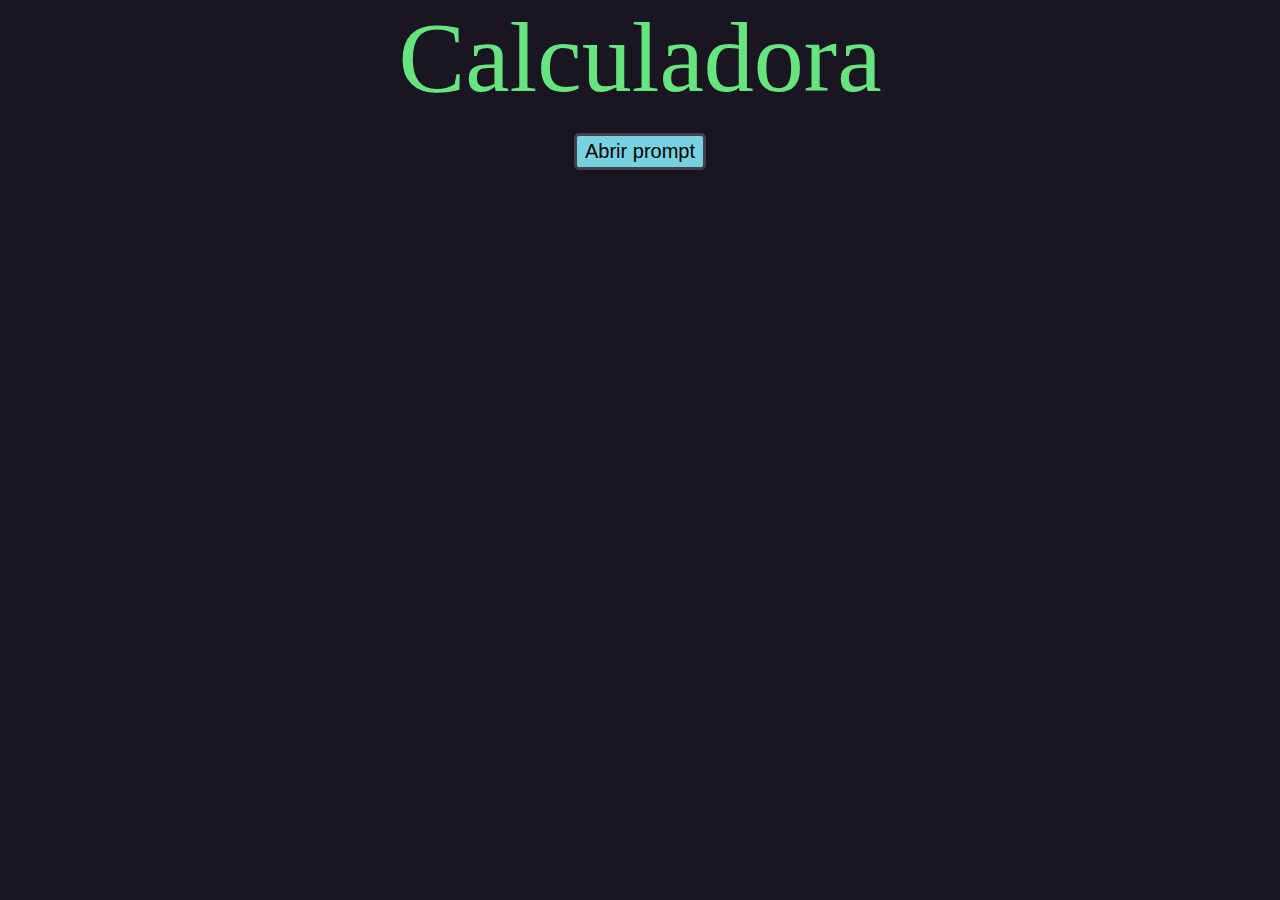
==== construcao-de-paginas-web/javascript/index.html @ 33e6551f "🚀 Adiciona exercicio de JS" ====
<!DOCTYPE html>
<html lang="pt-BR">
  <head>
    <meta charset="UTF-8" />
    <meta http-equiv="X-UA-Compatible" content="IE=edge" />
    <meta name="viewport" content="width=device-width, initial-scale=1.0" />
    <title>JavaScript</title>
    <link
      rel="shortcut icon"
      href="./assets/faviconJS.svg"
      type="image/x-icon"
    />
    <link rel="stylesheet" href="style.css" />
  </head>
  <body>
    <div id="valores">
        <p id="operacao">Calculadora</p>
    </div>
    <br />
    <div id = "divbotao">
        <button id="botaoprompt">Abrir prompt</button>
    </div>
    <script src="script.js"></script>
  </body>
</html>
---- construcao-de-paginas-web/javascript/style.css ----
* {
    padding: 0;
    margin: 0;
}

body {
    background-color: #191622;
    color: #67E480;
}

#valores{
    font-size: 100px;
    text-align: center;
}

#divbotao{
    text-align: center;
}

#botaoprompt{
    background-color: #78D1E1;
    border-radius: 5px;
    font-size: 15pt;
    padding: 4px 8px 4px 8px;
    border: 3px solid #41414D;
}
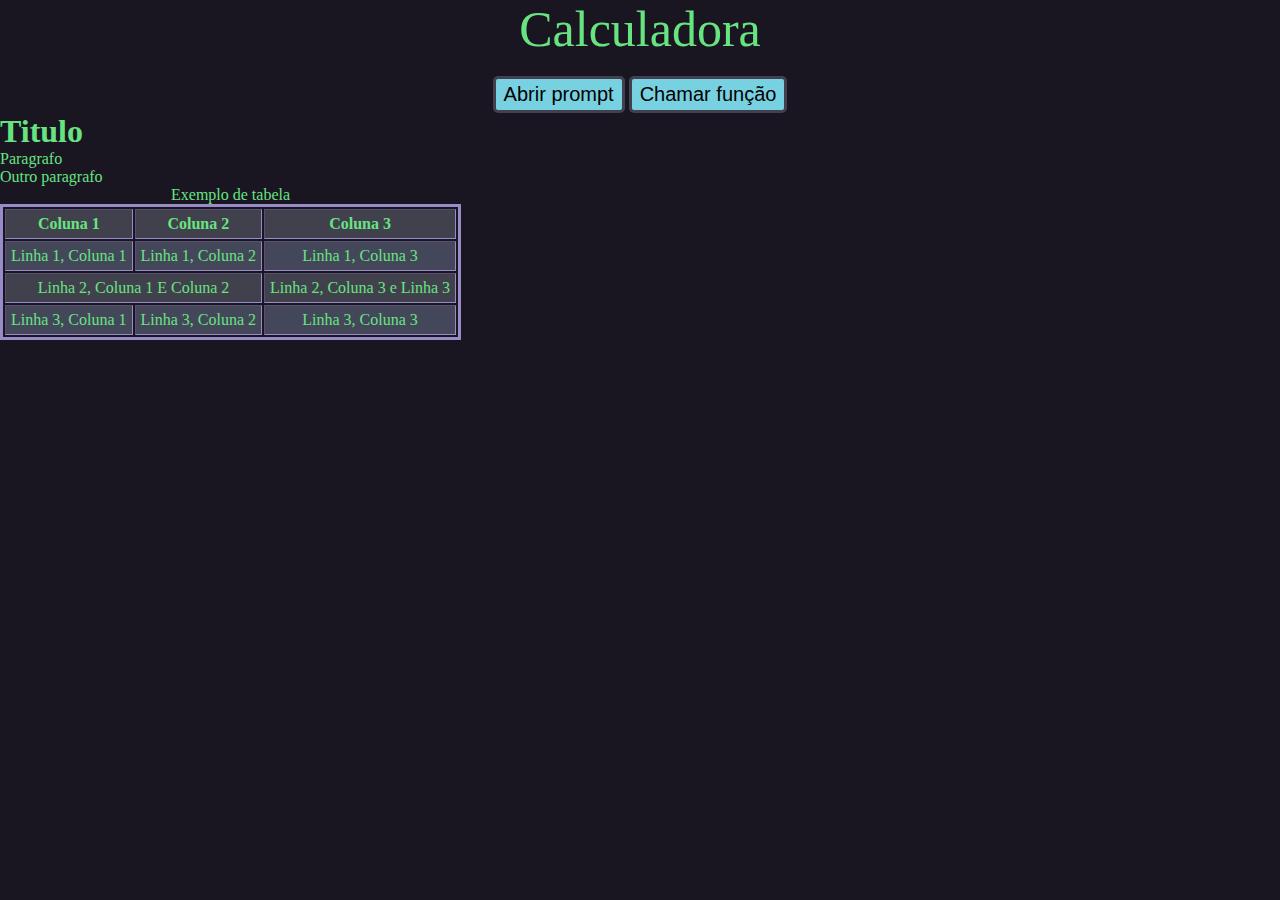
==== commit e6b32965: "♻ Atualiza ex js" ====
--- a/construcao-de-paginas-web/javascript/index.html
+++ b/construcao-de-paginas-web/javascript/index.html
@@ -16,9 +16,46 @@
     <div id="valores">
         <p id="operacao">Calculadora</p>
     </div>
-    <br />
+    <br>
     <div id = "divbotao">
         <button id="botaoprompt">Abrir prompt</button>
+        <button id="botaofuncao">Chamar função</button>
+    </div>
+    <div>
+      <h1 id="titulo">Titulo</h1>
+      <p>Paragrafo</p>
+      <p>Outro paragrafo</p>
+    </div>
+
+    <div id ="divtabela">
+
+      <table border>
+        <caption>Exemplo de tabela</caption>
+        <tr>
+          <th>Coluna 1</th>
+          <th>Coluna 2</th>
+          <th>Coluna 3</th> 
+        </tr>
+
+        <tr>
+          <td>Linha 1, Coluna 1</td>
+          <td>Linha 1, Coluna 2</td>
+          <td>Linha 1, Coluna 3</td>
+        </tr>
+
+        <tr>
+         <td colspan="2">Linha 2, Coluna 1 E Coluna 2</td>
+         <!-- <td>Linha 2, coluna 2</td> -->
+         <td>Linha 2, Coluna 3 e Linha 3</td>
+        </tr>
+
+        <tr>
+          <td>Linha 3, Coluna 1</td>
+          <td>Linha 3, Coluna 2</td>
+          <td>Linha 3, Coluna 3</td>
+        </tr>
+      </table>
+
     </div>
     <script src="script.js"></script>
   </body>
--- a/construcao-de-paginas-web/javascript/style.css
+++ b/construcao-de-paginas-web/javascript/style.css
@@ -9,7 +9,7 @@
 }
 
 #valores{
-    font-size: 100px;
+    font-size: 50px;
     text-align: center;
 }
 
@@ -17,10 +17,39 @@
     text-align: center;
 }
 
-#botaoprompt{
+#botaoprompt, #botaofuncao{
     background-color: #78D1E1;
     border-radius: 5px;
     font-size: 15pt;
     padding: 4px 8px 4px 8px;
     border: 3px solid #41414D;
+}
+
+div{
+    background-color: #191622;
+}
+
+table{
+    border: 3px solid #988BC7;
+}
+
+tr td{
+    padding: 5px;
+}
+
+tr:nth-child(odd){
+    background-color: #41414D;
+
+}
+
+tr:nth-child(even){
+    background-color: #44475a;
+}
+
+th {
+    padding: 5px;
+}
+
+#divtabela{
+    text-align: center;
 }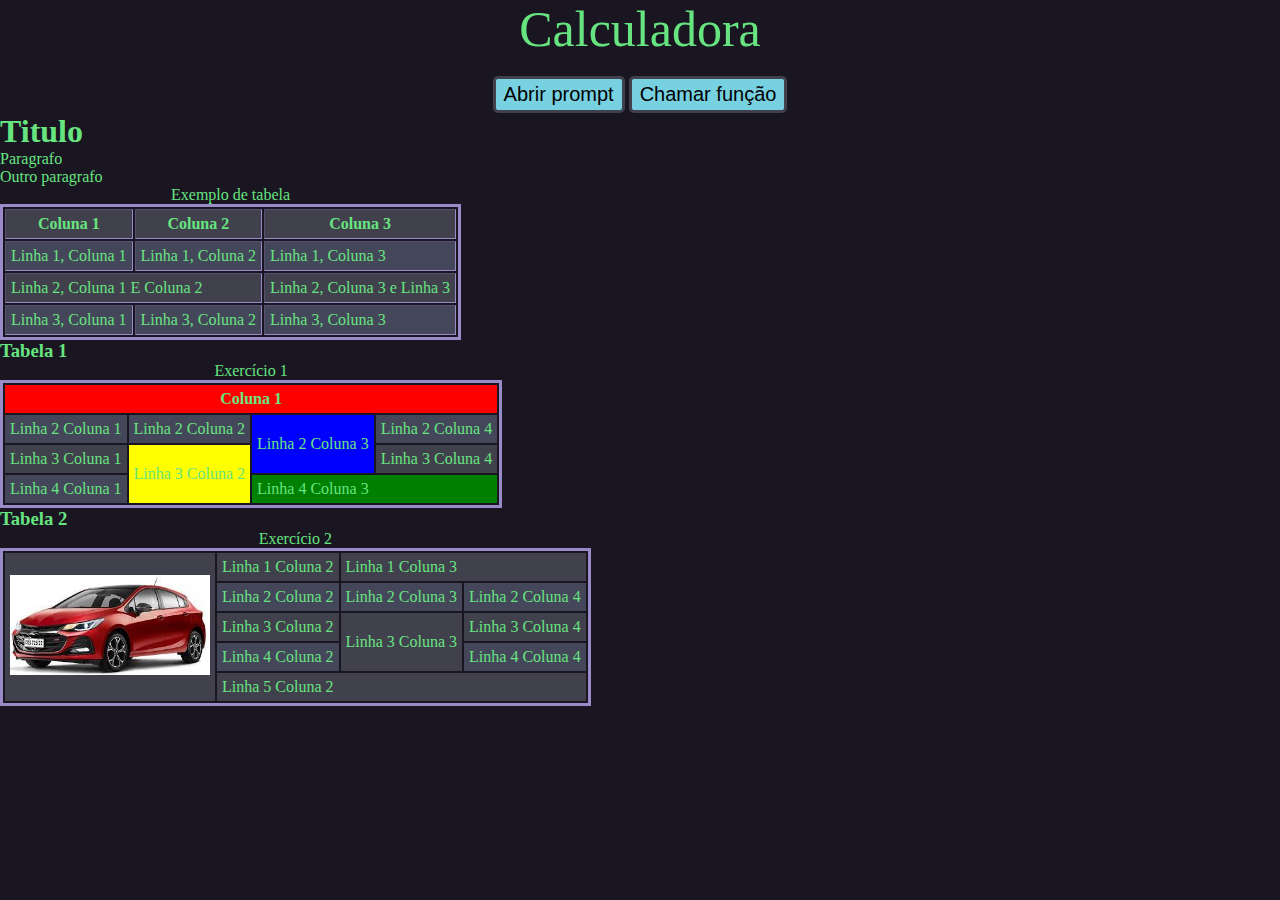
==== commit 5975f56b: "🚀 Adiciona ex js extras" ====
--- a/construcao-de-paginas-web/javascript/index.html
+++ b/construcao-de-paginas-web/javascript/index.html
@@ -14,12 +14,12 @@
   </head>
   <body>
     <div id="valores">
-        <p id="operacao">Calculadora</p>
+      <p id="operacao">Calculadora</p>
     </div>
-    <br>
-    <div id = "divbotao">
-        <button id="botaoprompt">Abrir prompt</button>
-        <button id="botaofuncao">Chamar função</button>
+    <br />
+    <div id="divbotao">
+      <button id="botaoprompt">Abrir prompt</button>
+      <button id="botaofuncao">Chamar função</button>
     </div>
     <div>
       <h1 id="titulo">Titulo</h1>
@@ -27,14 +27,15 @@
       <p>Outro paragrafo</p>
     </div>
 
-    <div id ="divtabela">
-
+    <div id="divtabela">
       <table border>
-        <caption>Exemplo de tabela</caption>
+        <caption>
+          Exemplo de tabela
+        </caption>
         <tr>
           <th>Coluna 1</th>
           <th>Coluna 2</th>
-          <th>Coluna 3</th> 
+          <th>Coluna 3</th>
         </tr>
 
         <tr>
@@ -44,9 +45,9 @@
         </tr>
 
         <tr>
-         <td colspan="2">Linha 2, Coluna 1 E Coluna 2</td>
-         <!-- <td>Linha 2, coluna 2</td> -->
-         <td>Linha 2, Coluna 3 e Linha 3</td>
+          <td colspan="2">Linha 2, Coluna 1 E Coluna 2</td>
+          <!-- <td>Linha 2, coluna 2</td> -->
+          <td>Linha 2, Coluna 3 e Linha 3</td>
         </tr>
 
         <tr>
@@ -55,7 +56,76 @@
           <td>Linha 3, Coluna 3</td>
         </tr>
       </table>
+    </div>
 
+    <div>
+      <h3>Tabela 1</h3>
+
+      <table id="tabelaex1">
+        <caption>
+          Exercício 1
+        </caption>
+        <tr>
+          <th colspan="4">Coluna 1</th>
+        </tr>
+        <tr>
+          <td>Linha 2 Coluna 1</td>
+          <td>Linha 2 Coluna 2</td>
+          <td id="linhazul" rowspan="2">Linha 2 Coluna 3</td>
+          <td>Linha 2 Coluna 4</td>
+        </tr>
+
+        <tr>
+          <td>Linha 3 Coluna 1</td>
+          <td id="linhamarelo" rowspan="2">Linha 3 Coluna 2</td>
+          <!-- <td>Linha 3 Coluna 3</td> -->
+          <td>Linha 3 Coluna 4</td>
+        </tr>
+        <tr>
+          <td>Linha 4 Coluna 1</td>
+          <!-- <td>Linha 4 Coluna 2</td> -->
+          <td id="linhaverde" colspan="2">Linha 4 Coluna 3</td>
+          <!-- <td>Linha 4 Coluna 4</td> -->
+        </tr>
+      </table>
+      <h3>Tabela 2</h3>
+
+      <table id="tabelaex2">
+        <caption>
+          Exercício 2
+        </caption>
+        <tr>
+          <td rowspan="5"><img src="./assets/baixados.jpg" alt="" width="200px"></td>
+          <td>Linha 1 Coluna 2</td>
+          <td colspan="2">Linha 1 Coluna 3</td>
+          <!-- <td>Linha 1 Coluna 4</td> -->
+        </tr>
+        <tr>
+          <!-- <td>Linha 2 Coluna 1</td> -->
+          <td>Linha 2 Coluna 2</td>
+          <td>Linha 2 Coluna 3</td>
+          <td>Linha 2 Coluna 4</td>
+        </tr>
+
+        <tr>
+          <!-- <td>Linha 3 Coluna 1</td> -->
+          <td>Linha 3 Coluna 2</td>
+          <td rowspan="2">Linha 3 Coluna 3</td>
+          <td>Linha 3 Coluna 4</td>
+        </tr>
+        <tr>
+          <!-- <td>Linha 4 Coluna 1</td> -->
+          <td>Linha 4 Coluna 2</td>
+          <!-- <td>Linha 4 Coluna 3</td> -->
+          <td>Linha 4 Coluna 4</td>
+        </tr>
+        <tr>
+          <!-- <td>Linha 5 Coluna 1</td> -->
+          <td colspan="3">Linha 5 Coluna 2</td>
+          <!-- <td>Linha 5 Coluna 3</td>
+          <td>Linha 5 Coluna 4</td> -->
+        </tr>
+      </table>
     </div>
     <script src="script.js"></script>
   </body>
--- a/construcao-de-paginas-web/javascript/style.css
+++ b/construcao-de-paginas-web/javascript/style.css
@@ -37,6 +37,10 @@
     padding: 5px;
 }
 
+th {
+    padding: 5px
+}
+
 tr:nth-child(odd){
     background-color: #41414D;
 
@@ -50,6 +54,18 @@
     padding: 5px;
 }
 
-#divtabela{
-    text-align: center;
+#tabelaex1 th {
+    background-color: red;
+}
+
+#linhamarelo {
+    background-color: yellow;
+}
+
+#linhazul {
+    background-color: blue;
+}
+
+#linhaverde{
+    background-color: green;
 }